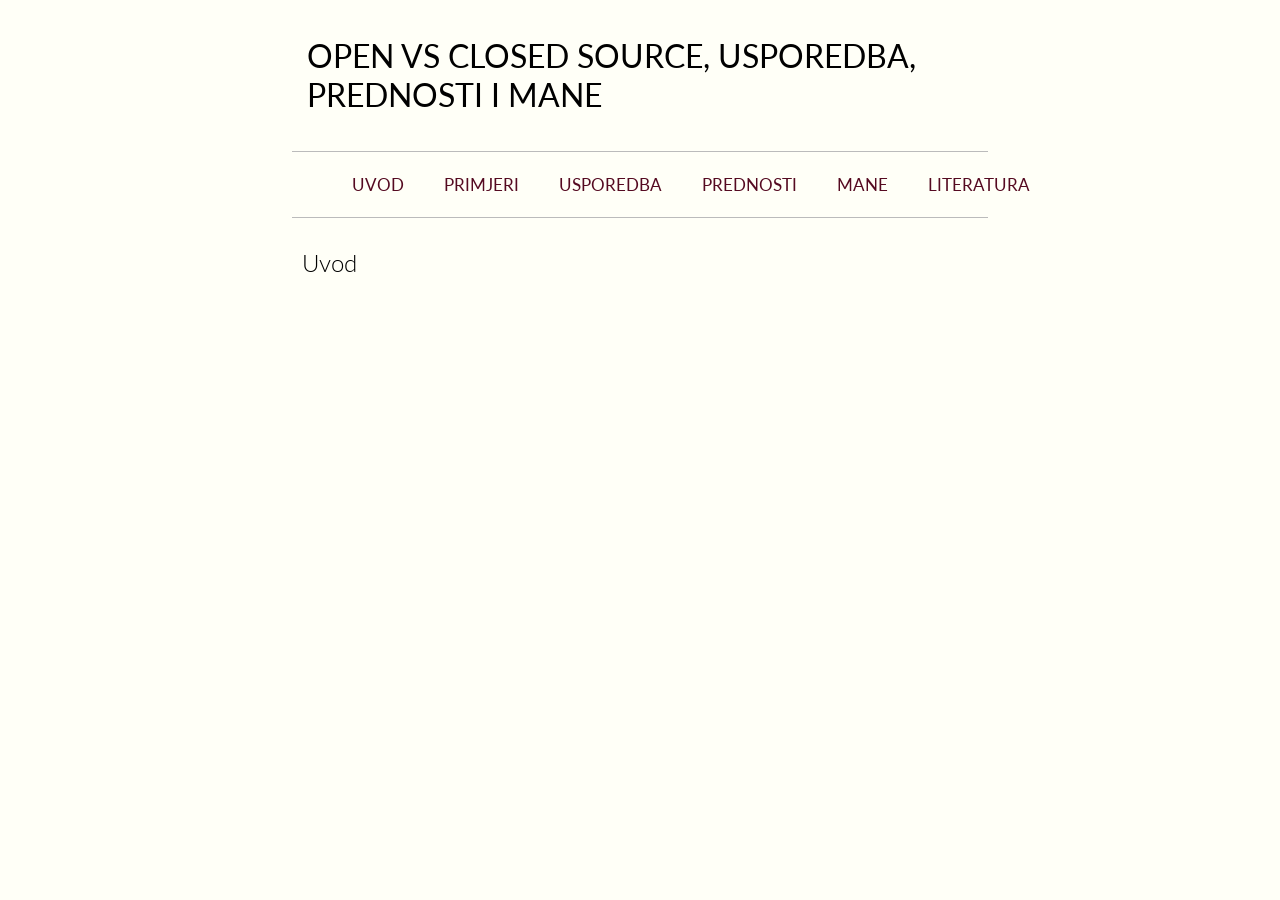
==== index.html @ 712c75c9 "Add files via upload" ====
<!DOCTYPE html>
<html>

<head>
	<title> SEMINAR - OPEN VS CLOSED SOURCE </title>
	<meta charset="utf-8">
	<link rel="stylesheet" href="stil.css">
	<link href='https://fonts.googleapis.com/css?family=Lato:400,700' rel='stylesheet' type='text/css'>
	<link href="https://fonts.googleapis.com/css?family=Cardo" rel="stylesheet">
	
</head>


<body>

<div>
	<h1 class="naslov">OPEN VS CLOSED SOURCE, USPOREDBA, PREDNOSTI I MANE</h1>
	<hr>
	</div>
	
<nav>
	<ul class="nav_bar">
		<li> <a href=""> UVOD </a></li> 
		<li> <a href="primjeri"> PRIMJERI </a></li>
		<li> <a href="usporedba/"> USPOREDBA </a></li>
		<li> <a href="prednosti"> PREDNOSTI</a></li>
		<li> <a href="mane"> MANE </a></li>
		<li> <a href="literatura"> LITERATURA </a></li>
	</ul>
	<hr class="gore">
</nav>

<div>
	<h2 class="podnaslov"> Uvod </h2>
	<p></p>
</div>

</body>
</html>
---- stil.css ----
html
{height: 100%;}

body
{background:#fffff7;}

div
	{width:55%;
	margin:auto;}

nav
	{
		width:55%;
	margin:auto;
	}
	

hr
{	border:none;
	border-top:1px solid #bbb;}
	
ul
{
	list-style-type: none;
	
}

p{
	font-family: "Cardo", serif;
	padding:10px;
	font-size:18px;
	}

.gore{
		margin-top:-10px;
}

.naslov{
	font-family: 'Lato', sans-serif;
	font-weight: 400;
	padding:15px;
}
.podnaslov{
	font-family: 'Lato', sans-serif;
	padding:10px;
	font-weight:300;
}


	
.nav_bar{
	display:flex;
	list-style:none;
	font-family: 'Lato', sans-serif;
	font-size:17px;
	}
	
 li a {
  display: block;
  padding: 15px 20px;
  margin-top:-10px;
  text-decoration:none;
  color:#550A21;
}
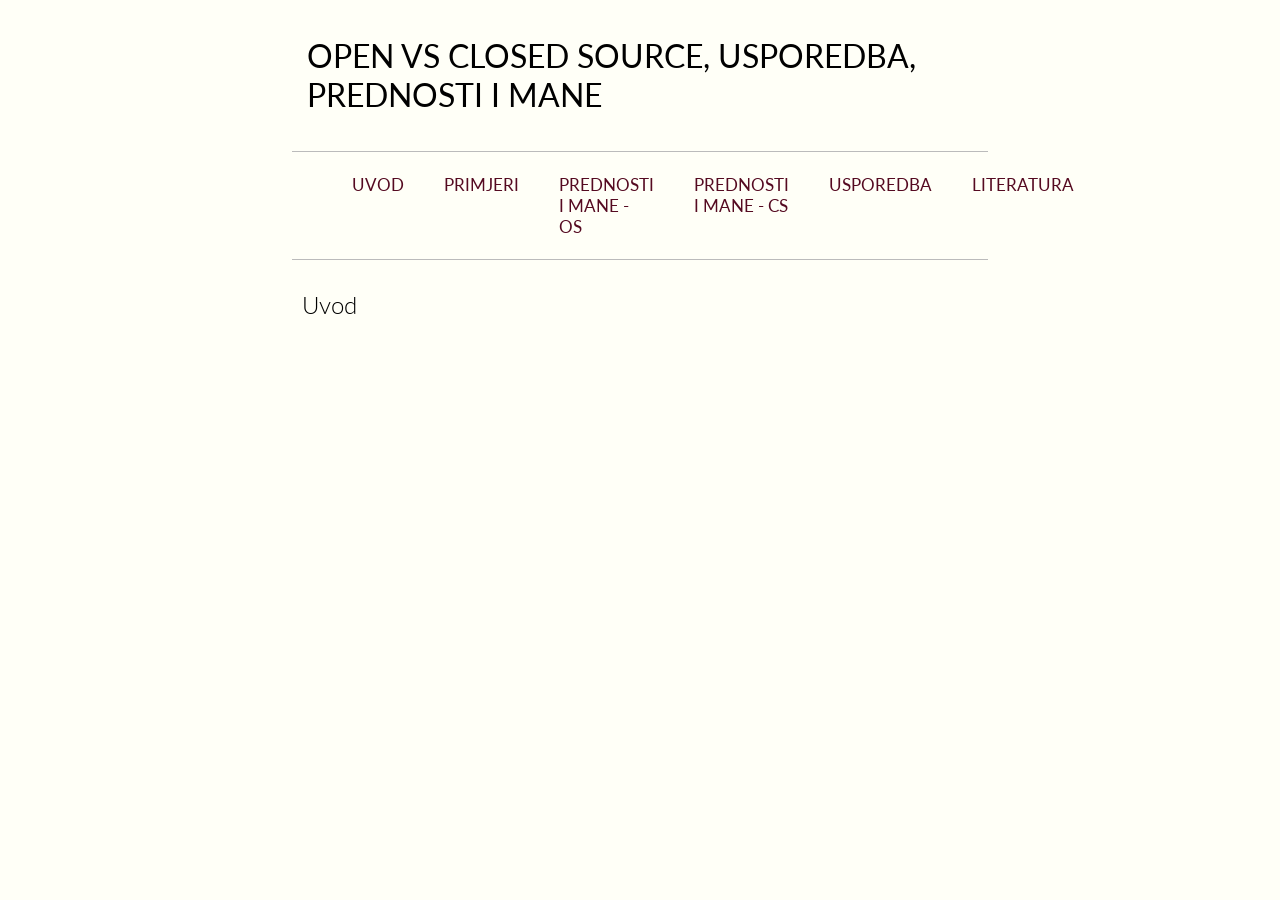
==== commit affdd3e3: "Update index.html" ====
--- a/index.html
+++ b/index.html
@@ -21,11 +21,11 @@
 <nav>
 	<ul class="nav_bar">
 		<li> <a href=""> UVOD </a></li> 
-		<li> <a href="primjeri"> PRIMJERI </a></li>
+		<li> <a href="primjeri/"> PRIMJERI </a></li>
+		<li> <a href="prednosti_mane_os/"> PREDNOSTI I MANE - OS</a></li>
+		<li> <a href="prednosti_mane_cs/"> PREDNOSTI I MANE - CS </a></li>
 		<li> <a href="usporedba/"> USPOREDBA </a></li>
-		<li> <a href="prednosti"> PREDNOSTI</a></li>
-		<li> <a href="mane"> MANE </a></li>
-		<li> <a href="literatura"> LITERATURA </a></li>
+		<li> <a href="literatura/"> LITERATURA </a></li>
 	</ul>
 	<hr class="gore">
 </nav>
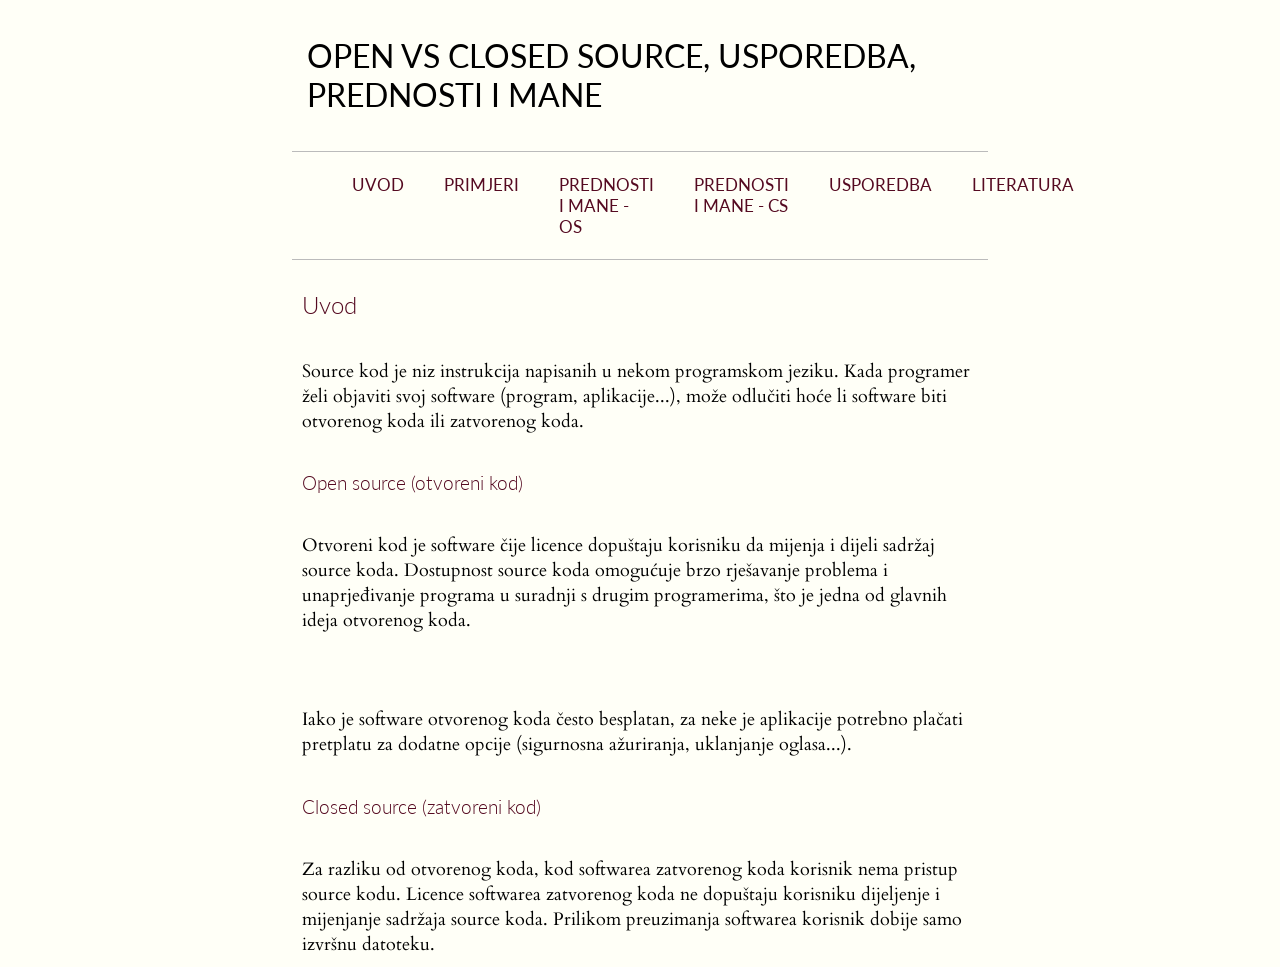
==== commit 4ce00bf6: "Update index.html" ====
--- a/index.html
+++ b/index.html
@@ -32,7 +32,22 @@
 
 <div>
 	<h2 class="podnaslov"> Uvod </h2>
-	<p></p>
+	<p>Source kod je niz instrukcija napisanih u nekom programskom jeziku. Kada programer želi objaviti
+		svoj software (program, aplikacije...), može odlučiti hoće li software biti otvorenog koda ili zatvorenog koda.</p>
+		
+	<h3 class="podnaslov"> Open source (otvoreni kod) </h3>
+	<p>Otvoreni kod je software čije licence dopuštaju korisniku da mijenja i dijeli sadržaj source koda.
+		Dostupnost source koda omogućuje brzo rješavanje problema i 
+		unaprjeđivanje programa u suradnji s drugim programerima, što je jedna od glavnih ideja otvorenog koda.
+			</p>
+		<br>
+	<p class="gore_tekst">Iako je software otvorenog koda često besplatan, za neke je aplikacije potrebno plačati
+		pretplatu za dodatne opcije (sigurnosna ažuriranja, uklanjanje oglasa...).</p>
+	
+	<h3 class="podnaslov">Closed source (zatvoreni kod)</h3>
+	<p>Za razliku od otvorenog koda, kod softwarea zatvorenog koda korisnik nema pristup source kodu.
+		Licence softwarea zatvorenog koda ne dopuštaju korisniku dijeljenje i mijenjanje sadržaja
+		source koda. Prilikom preuzimanja softwarea korisnik dobije samo izvršnu datoteku.</p>
 </div>
 
 </body>
--- a/stil.css
+++ b/stil.css
@@ -44,6 +44,7 @@
 	font-family: 'Lato', sans-serif;
 	padding:10px;
 	font-weight:300;
+	color:#550A21;
 }
 
 
@@ -61,4 +62,8 @@
   margin-top:-10px;
   text-decoration:none;
   color:#550A21;
-}+}
+
+.kvadrat{
+	list-style-type:square;
+}
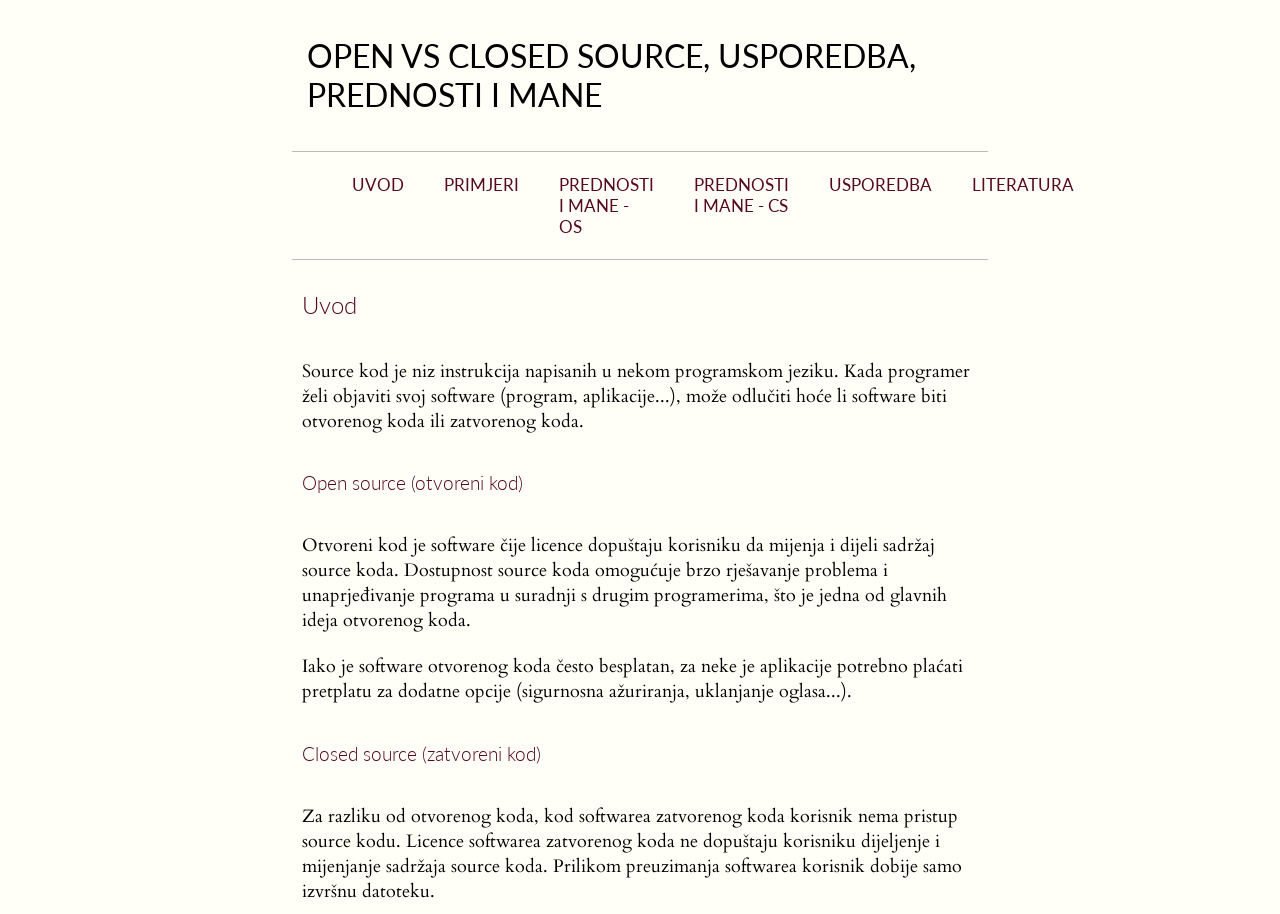
==== commit 62102f16: "Update index.html" ====
--- a/index.html
+++ b/index.html
@@ -41,7 +41,7 @@
 		unaprjeđivanje programa u suradnji s drugim programerima, što je jedna od glavnih ideja otvorenog koda.
 			</p>
 		<br>
-	<p class="gore_tekst">Iako je software otvorenog koda često besplatan, za neke je aplikacije potrebno plačati
+	<p class="gore_tekst">Iako je software otvorenog koda često besplatan, za neke je aplikacije potrebno plaćati
 		pretplatu za dodatne opcije (sigurnosna ažuriranja, uklanjanje oglasa...).</p>
 	
 	<h3 class="podnaslov">Closed source (zatvoreni kod)</h3>
--- a/stil.css
+++ b/stil.css
@@ -35,6 +35,10 @@
 		margin-top:-10px;
 }
 
+.gore_tekst{
+	margin-top:-35px;
+}
+
 .naslov{
 	font-family: 'Lato', sans-serif;
 	font-weight: 400;
@@ -67,3 +71,7 @@
 .kvadrat{
 	list-style-type:square;
 }
+
+.slika{
+	white-space:nowrap;
+}
